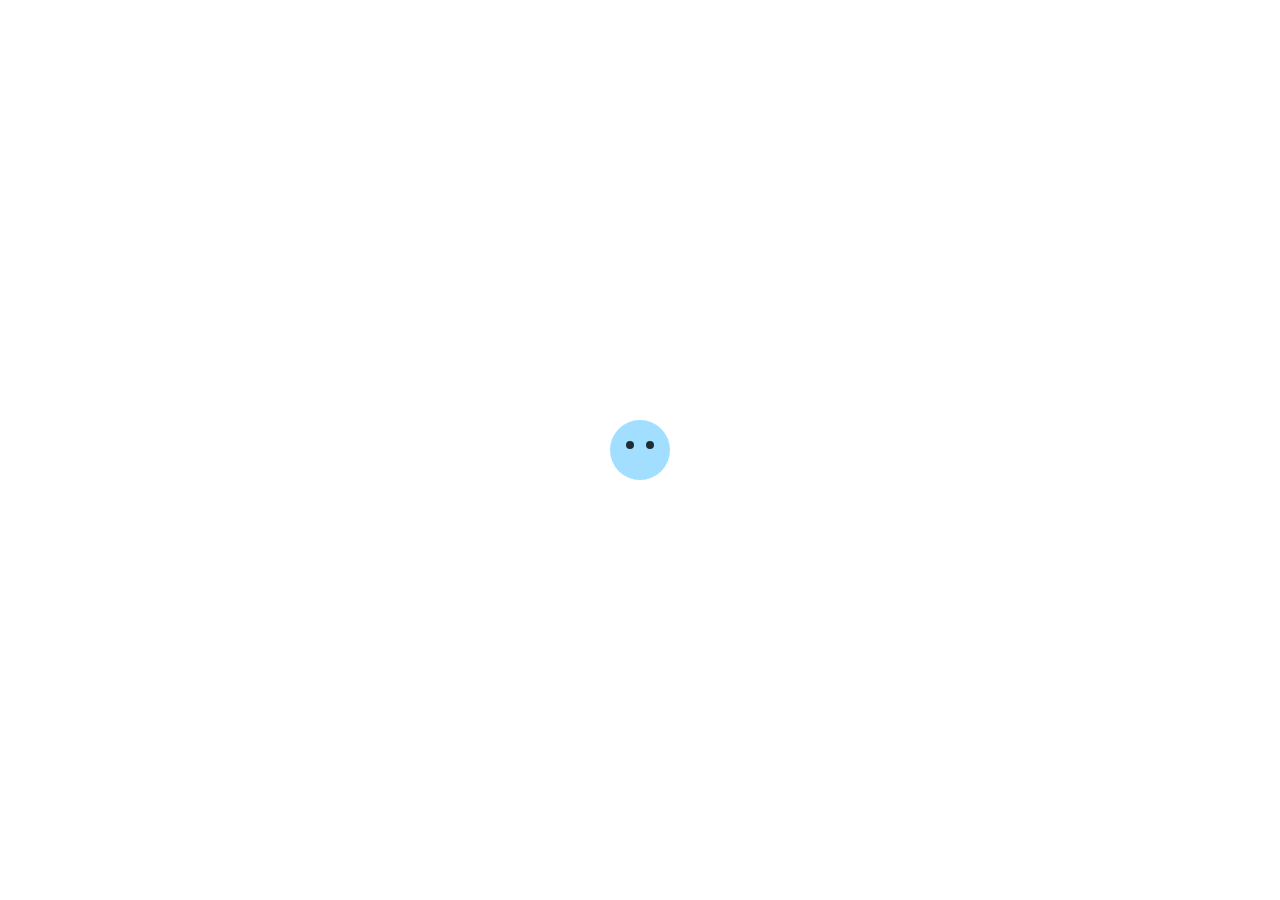
==== src/index.html @ 795fb5ed "feat: implement Xenon vertical slice Implements the complete vertical slice of Project Xenon: - 100%" ====
<!DOCTYPE html>
<html lang="en">
<head>
    <meta charset="UTF-8">
    <meta name="viewport" content="width=device-width, initial-scale=1.0">
    <title>Xenon</title>
    <style>
        * {
            margin: 0;
            padding: 0;
            box-sizing: border-box;
        }

        html, body {
            width: 100%;
            height: 100%;
            background: transparent;
            overflow: hidden;
        }

        #canvas {
            display: block;
            width: 100%;
            height: 100%;
        }
    </style>
</head>
<body>
    <canvas id="canvas"></canvas>
    <script type="module" src="/src/main.js"></script>
</body>
</html>
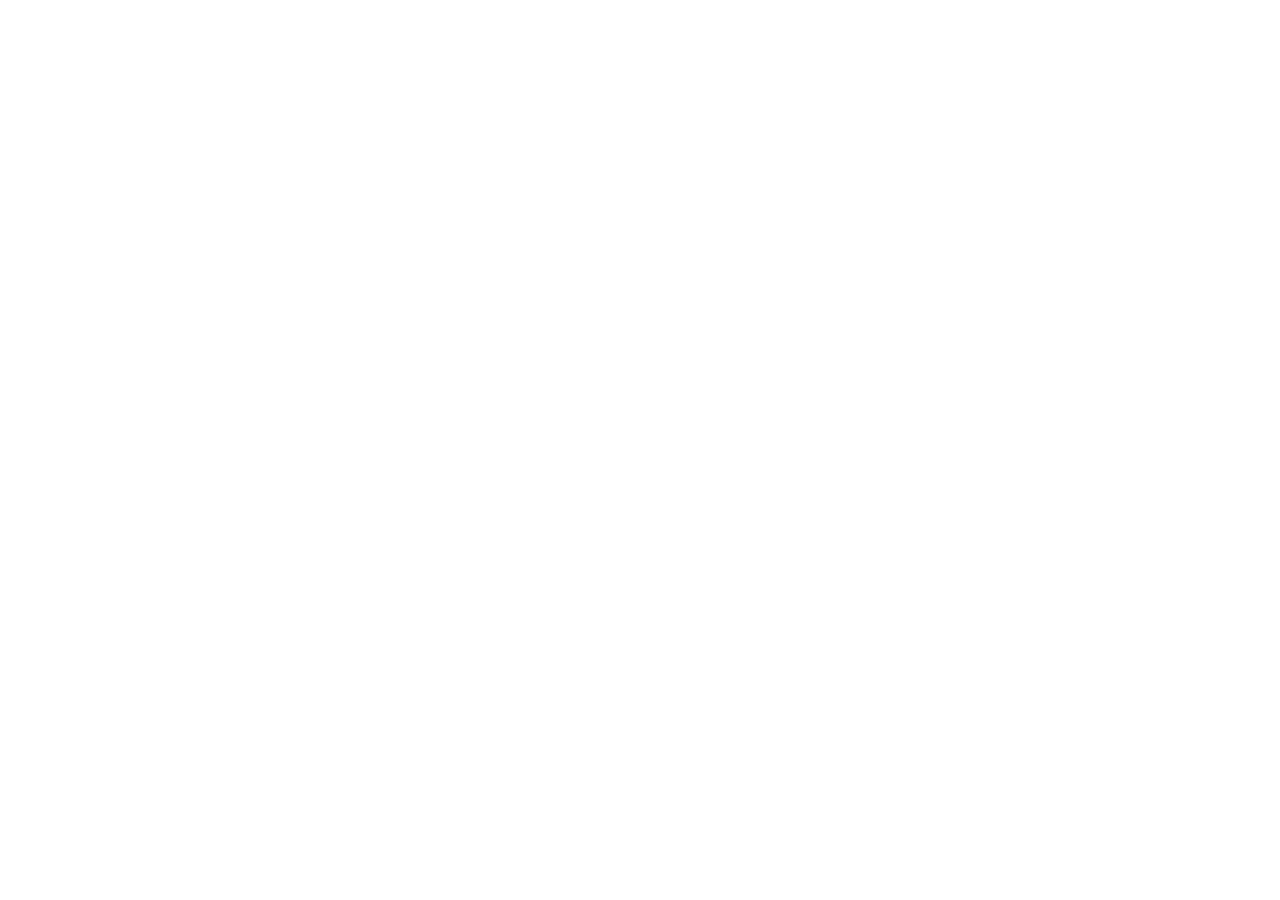
==== commit a27942ae: "Fix frontend load + window config: transparent pet now renders - Fix script path in index.html (/mai" ====
--- a/src/index.html
+++ b/src/index.html
@@ -4,29 +4,25 @@
     <meta charset="UTF-8">
     <meta name="viewport" content="width=device-width, initial-scale=1.0">
     <title>Xenon</title>
-    <style>
-        * {
-            margin: 0;
-            padding: 0;
-            box-sizing: border-box;
-        }
-
-        html, body {
-            width: 100%;
-            height: 100%;
-            background: transparent;
-            overflow: hidden;
-        }
-
-        #canvas {
-            display: block;
-            width: 100%;
-            height: 100%;
-        }
-    </style>
+    <link rel="stylesheet" href="/style.css">
+    <script>
+        // Probe A: proves the HTML loaded and the Tauri global exists,
+        // independent of main.js. opaquePixels -1 = HTML only.
+        window.addEventListener('load', function () {
+            try {
+                window.__TAURI__.event.invoke('frontend_ready', {
+                    width: window.innerWidth,
+                    height: window.innerHeight,
+                    opaquePixels: -1
+                });
+            } catch (e) {
+                window.__XENON_PROBE_ERROR__ = String(e);
+            }
+        });
+    </script>
 </head>
 <body>
     <canvas id="canvas"></canvas>
-    <script type="module" src="/src/main.js"></script>
+    <script src="/main.js"></script>
 </body>
 </html>
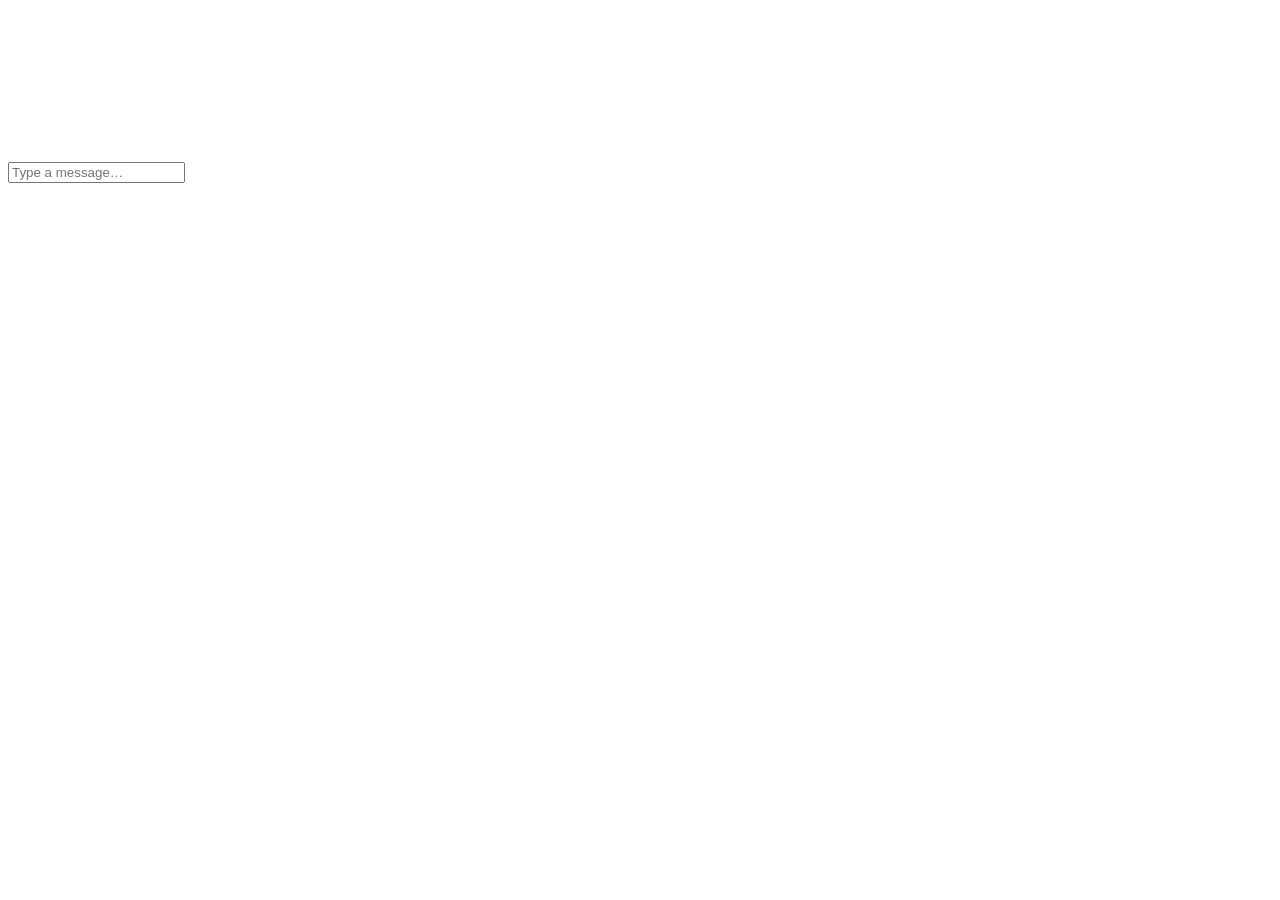
==== commit 05f7429c: "feat(voice): wake word, click-to-talk, typed messages, voice picker - listen_mode wake_word: VAD-gat" ====
--- a/src/index.html
+++ b/src/index.html
@@ -6,14 +6,14 @@
     <title>Xenon</title>
     <link rel="stylesheet" href="/style.css">
     <script>
-        // Probe A: proves the HTML loaded and the Tauri global exists,
-        // independent of main.js. opaquePixels -1 = HTML only.
         window.addEventListener('load', function () {
             try {
-                window.__TAURI__.event.invoke('frontend_ready', {
-                    width: window.innerWidth,
-                    height: window.innerHeight,
-                    opaquePixels: -1
+                window.__TAURI__.core.invoke('frontend_ready', {
+                    report: {
+                        width: window.innerWidth,
+                        height: window.innerHeight,
+                        opaquePixels: -1
+                    }
                 });
             } catch (e) {
                 window.__XENON_PROBE_ERROR__ = String(e);
@@ -23,6 +23,7 @@
 </head>
 <body>
     <canvas id="canvas"></canvas>
-    <script src="/main.js"></script>
+    <div id="typed-message"><input id="typed-input" type="text" placeholder="Type a message…" autocomplete="off" spellcheck="false"></div>
+    <script type="module" src="/pet/renderer.js"></script>
 </body>
-</html>
+</html>
